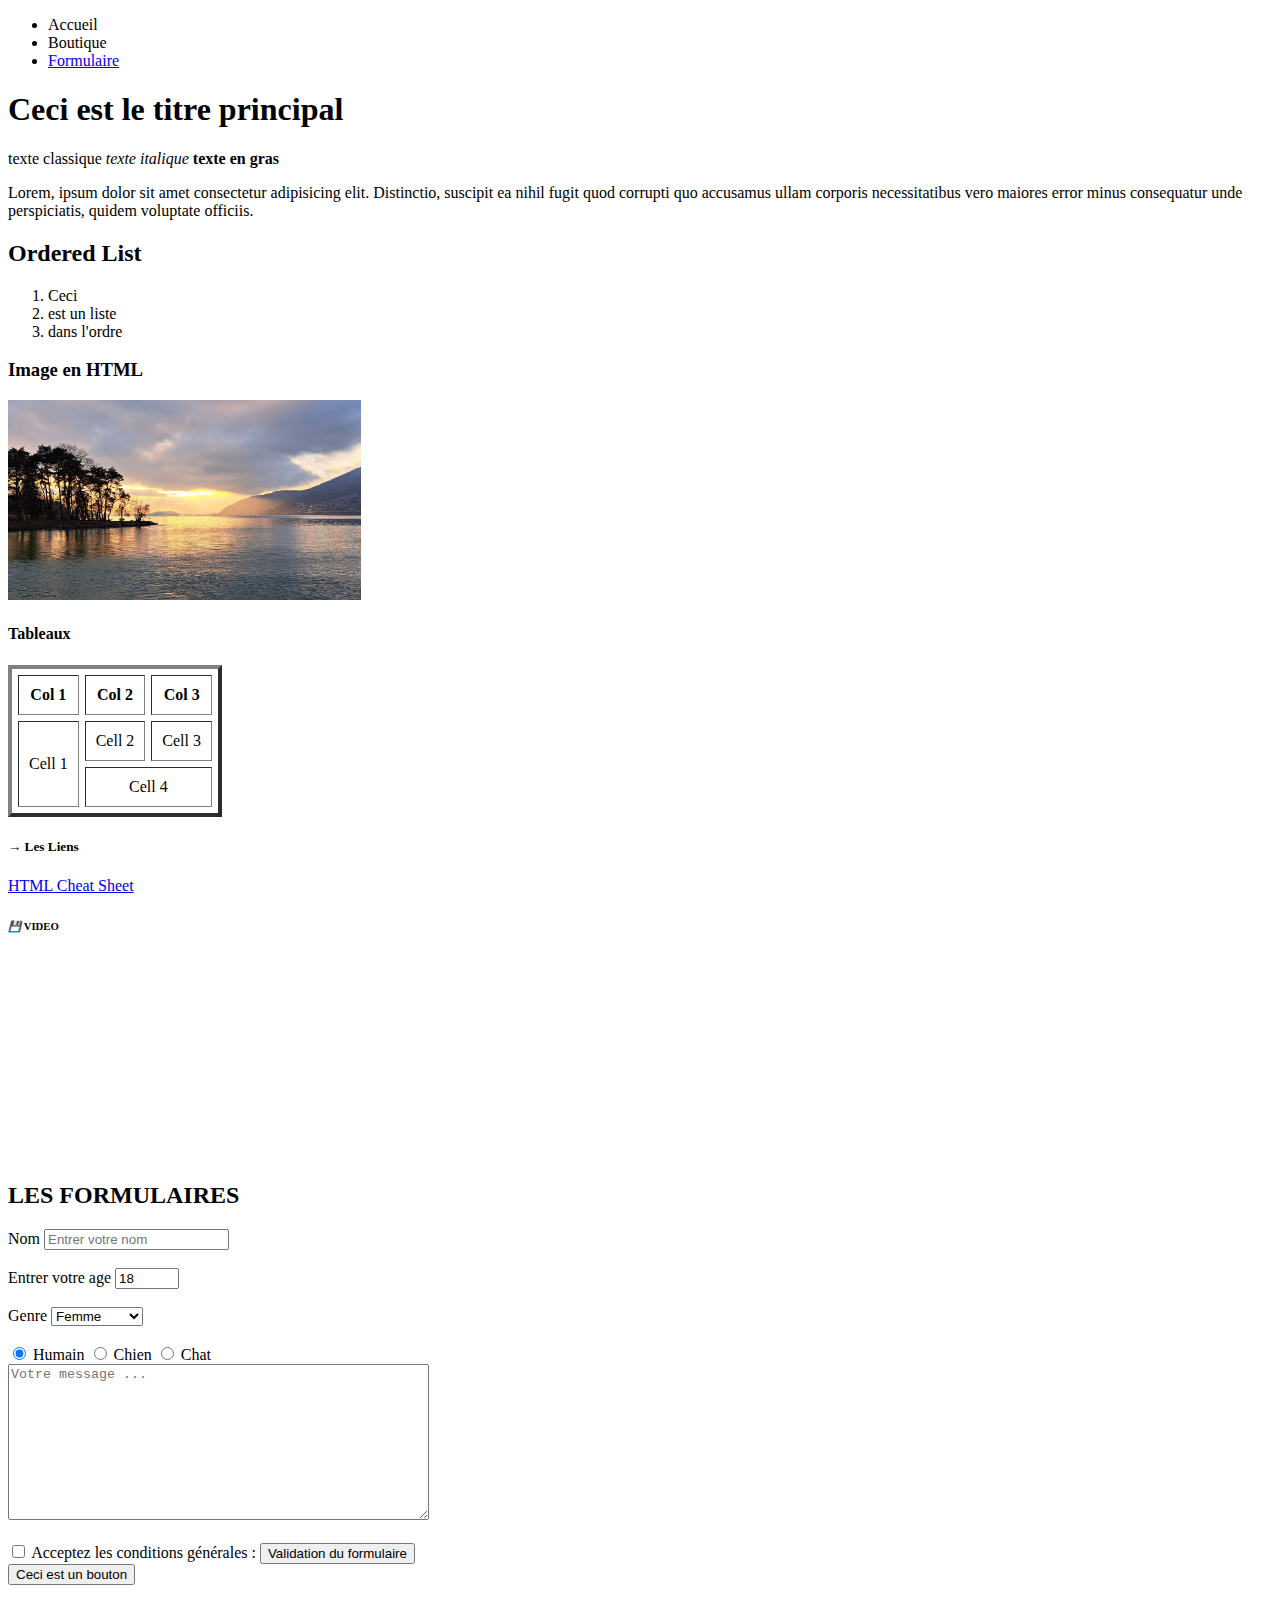
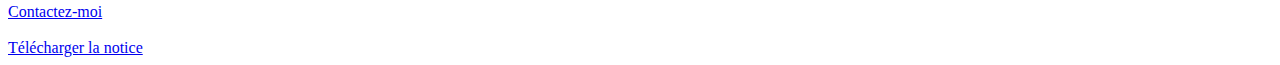
==== Cours HTML/index.html @ e24a6e26 "Add files via upload" ====
<!DOCTYPE html>
<html lang="fr">
  <head>
    <title>Cours HTML</title>
    <link rel="shortcut icon" href="./img/logo-HTML.png" />
    <meta charset="UTF-8" />
    <meta name="viewport" content="width=device-width, initial-scale=1" />
    <!-- <link href="css/style.css" rel="stylesheet" /> -->
  </head>
  <body>
    <nav>
      <ul>
        <li>Accueil</li>
        <li>Boutique</li>
        <li>
          <a href="#form">Formulaire</a>
        </li>
      </ul>
    </nav>
    <header>
      <h1>Ceci est le titre principal</h1>
      <p>
        texte classique <em> texte italique</em> <strong> texte en gras</strong>
      </p>
      <p>
        Lorem, ipsum dolor sit amet consectetur adipisicing elit. Distinctio,
        suscipit ea nihil fugit quod corrupti quo accusamus ullam corporis
        necessitatibus vero maiores error minus consequatur unde perspiciatis,
        quidem voluptate officiis.
      </p>
    </header>
    <main>
      <section>
        <h2>Ordered List</h2>
        <ol>
          <li>Ceci</li>
          <li>est un liste</li>
          <li>dans l'ordre</li>
        </ol>
      </section>
      <section>
        <h3>Image en HTML</h3>
        <img src="./img/paysage.jpg" height="200" alt="Paysage" />
        <div>
          <h4>Tableaux</h4>
          <table
            border="4"
            cellpadding="10"
            cellspacing="6"
            style="text-align: center"
          >
            <thead>
              <tr>
                <th>Col 1</th>
                <th>Col 2</th>
                <th>Col 3</th>
              </tr>
            </thead>
            <tbody>
              <tr>
                <td rowspan="2">Cell 1</td>
                <td>Cell 2</td>
                <td>Cell 3</td>
              </tr>
              <tr>
                <td colspan="2">Cell 4</td>
              </tr>
            </tbody>
          </table>
        </div>
        <div>
          <h5><span>&#8594;</span> Les Liens</h5>
          <a href="https://htmlcheatsheet.com" target="_blank">
            HTML Cheat Sheet</a
          >
        </div>
        <div>
          <h6>
            <i>&#128190; </i>
            VIDEO
            <!-- on peut aller sur pixabay -->
          </h6>
          <video
            src="./video/213026_small.mp4"
            autoplay
            muted
            loop
            height="200"
          ></video>
        </div>
      </section>
      <section id="form">
        <h2>LES FORMULAIRES</h2>

        <form action="">
          <!-- "for" et "id" permettent de lier le label à l'input -->
          <label for="name">Nom</label>
          <input type="text" id="name" placeholder="Entrer votre nom" />
          <br />
          <br />
          <label for="age">Entrer votre age</label>
          <input type="number" id="age" value="18" min="18" max="110" />
          <br />
          <br />
          <!-- INput de type select -->
          <label for="gender">Genre</label>
          <select id="gender">
            <option value="Homme">Homme</option>
            <option selected="selected" value="Femme">Femme</option>
            <option value="Non Binaire">Non Binaire</option>
          </select>
          <!-- input de type radio -->
          <div>
            <br />
            <input type="radio" name="type" id="human" checked />
            <label for="human">Humain</label>

            <input type="radio" name="type" id="dog" />
            <label for="dog">Chien</label>

            <input type="radio" name="type" id="cat" />
            <label for="cat">Chat</label>
          </div>
          <!-- input de type texarea -->
          <textarea
            placeholder="Votre message ..."
            cols="50"
            rows="10"
          ></textarea>
          <br />
          <br />
          <!-- input de type checkbox -->
          <input type="checkbox" name="" id="cgv" />
          <label for="cgv">Acceptez les conditions générales : </label>
          <!-- input de type submit permet de valider  -->
          <input type="submit" value="Validation du formulaire" />
        </form>
      </section>
      <button>Ceci est un bouton</button>
    </main>
    <br />
    <footer>
      <!-- envoi de mail et de fichiers -->
      <a href="mailto:fguerin555@gmail.com">Contactez-moi</a>
      <br />
      <br />
      <a href="./notice.txt" download="notice">Télécharger la notice</a>
    </footer>
  </body>
</html>
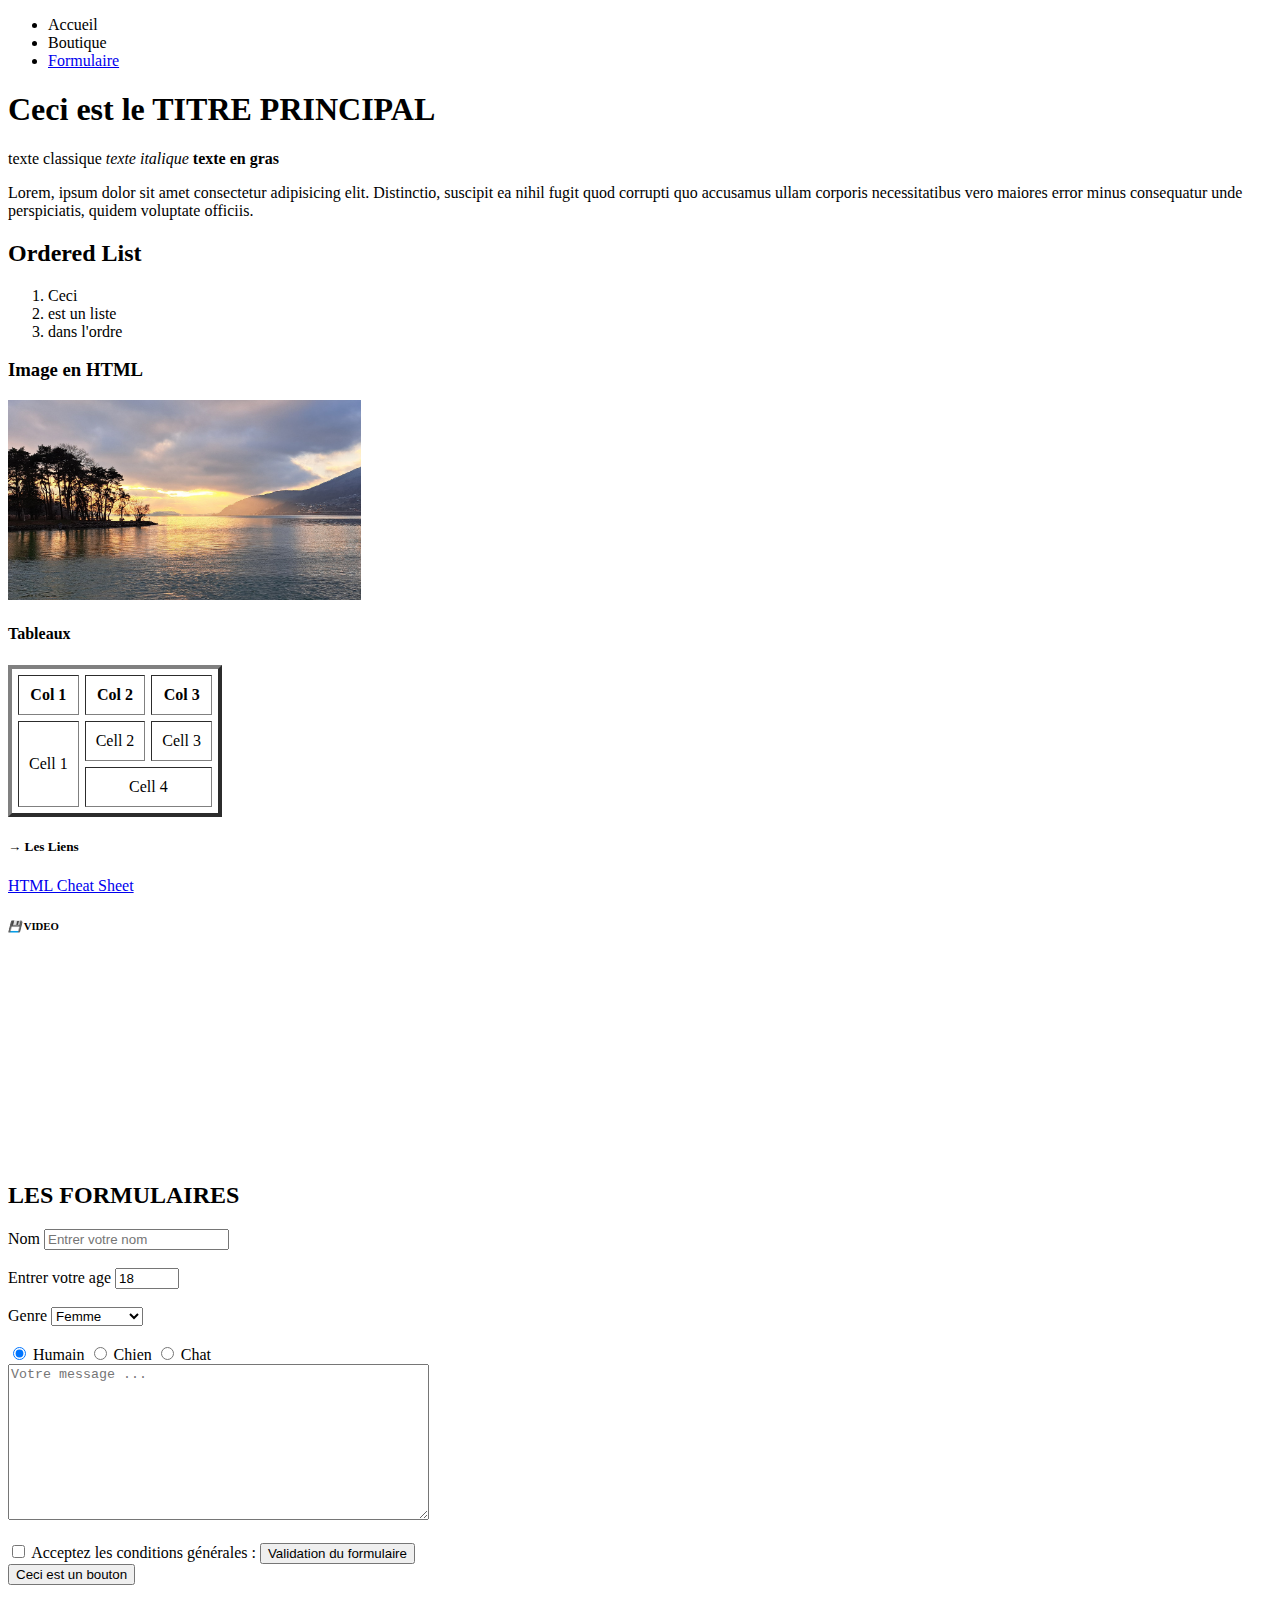
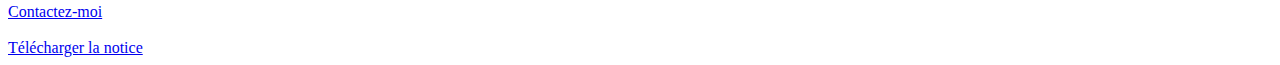
==== commit eb7671dc: "cours html" ====
--- a/Cours HTML/index.html
+++ b/Cours HTML/index.html
@@ -18,7 +18,7 @@
       </ul>
     </nav>
     <header>
-      <h1>Ceci est le titre principal</h1>
+      <h1>Ceci est le TITRE PRINCIPAL</h1>
       <p>
         texte classique <em> texte italique</em> <strong> texte en gras</strong>
       </p>
